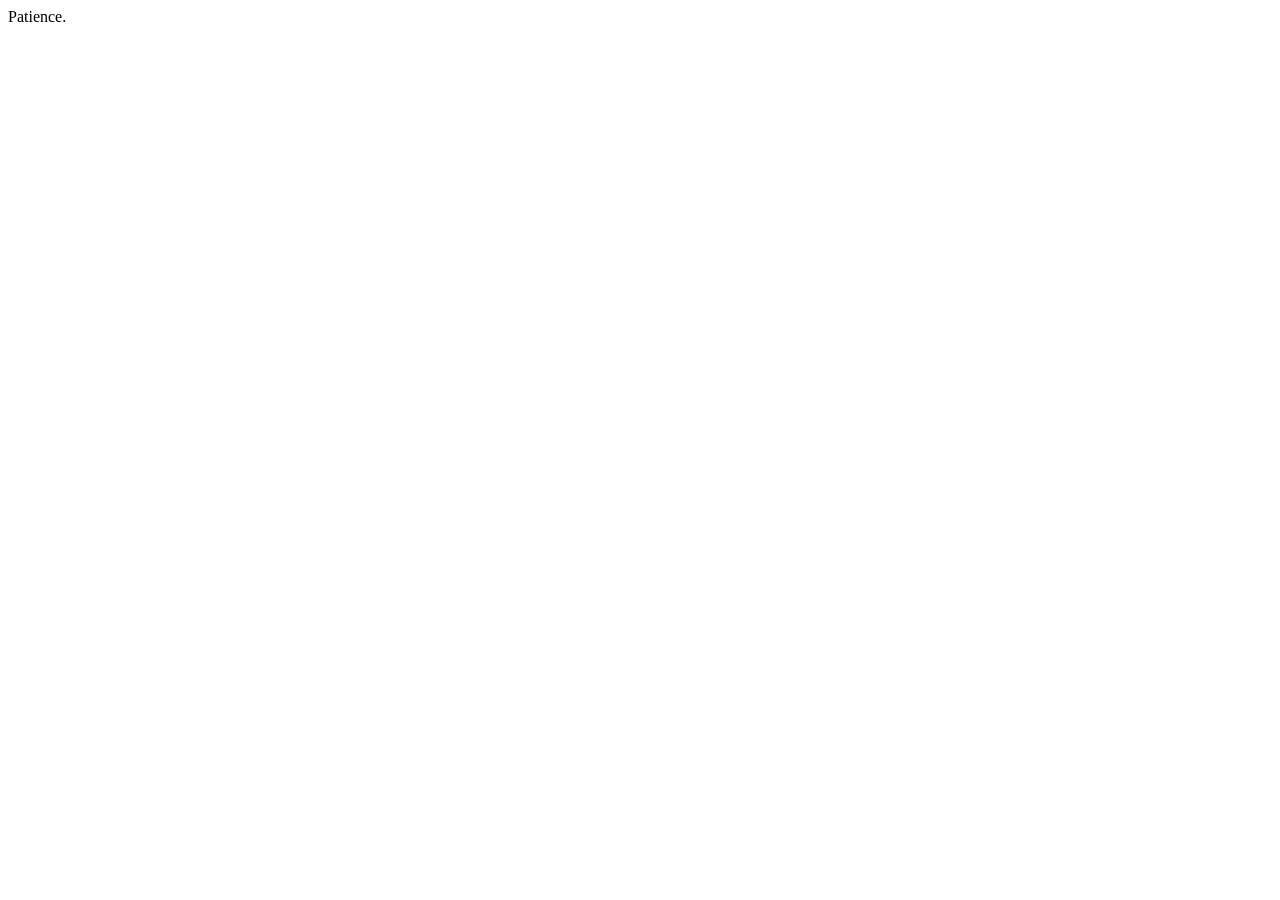
==== index.html @ 7c60bc57 "first" ====
<!DOCTYPE html>
<html lang="en">
<head>
    <meta charset="UTF-8">
    <meta name="viewport" content="width=device-width, initial-scale=1.0">
    <link rel="stylesheet" href="style.css">
    <title>Johnathan Ozwald</title>
</head>
<body>
    <div>Patience.</div>
</body>
</html>
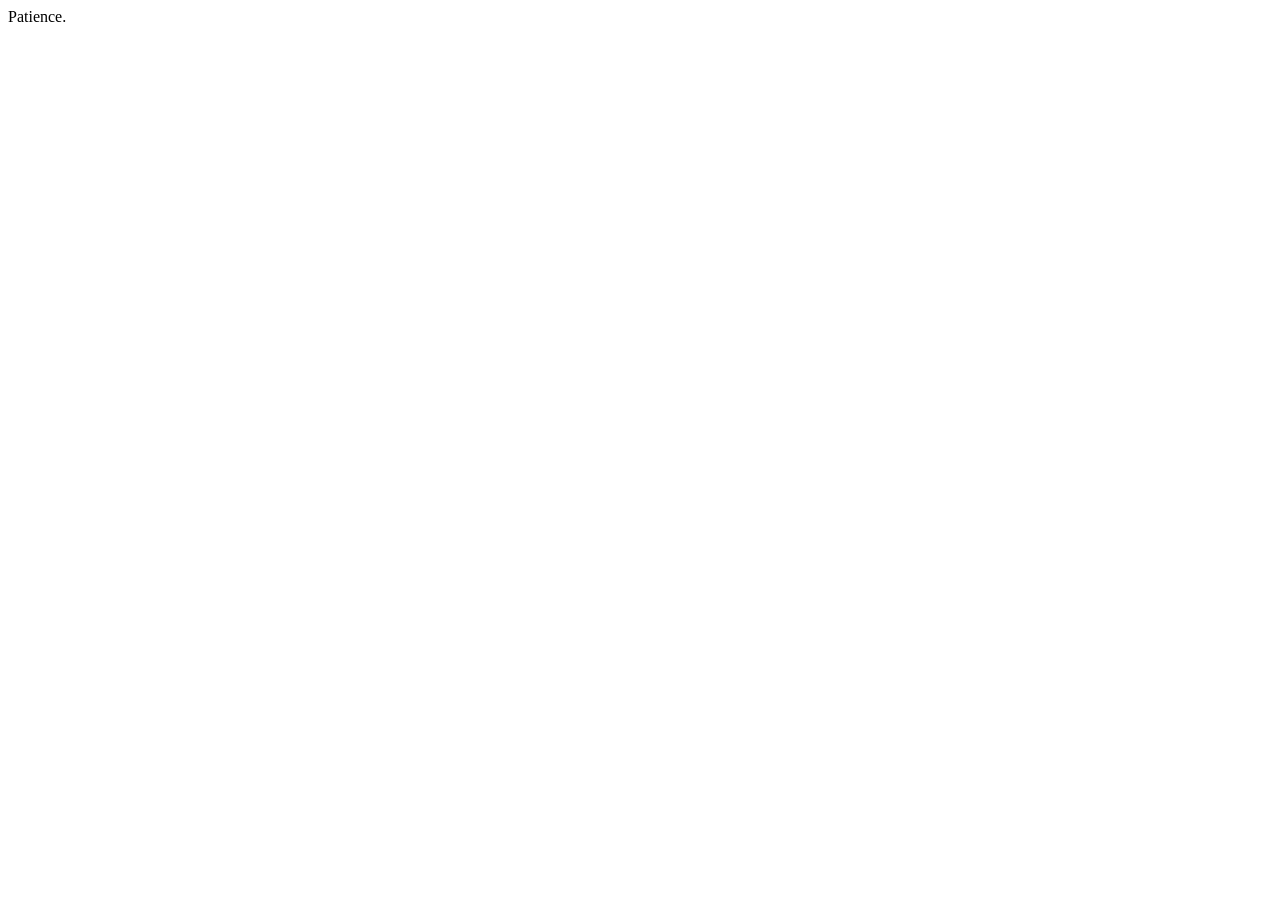
==== commit c297e3a5: "Base html, css" ====
--- a/index.html
+++ b/index.html
@@ -7,6 +7,6 @@
     <title>Johnathan Ozwald</title>
 </head>
 <body>
-    <div>Patience.</div>
+    <div id="message">Patience.</div>
 </body>
 </html>
--- a/style.css
+++ b/style.css
@@ -0,0 +1,6 @@
+#message {
+    width: 100vw;
+    height: 100vh;
+    margin: 0;
+    padding: 0;
+}
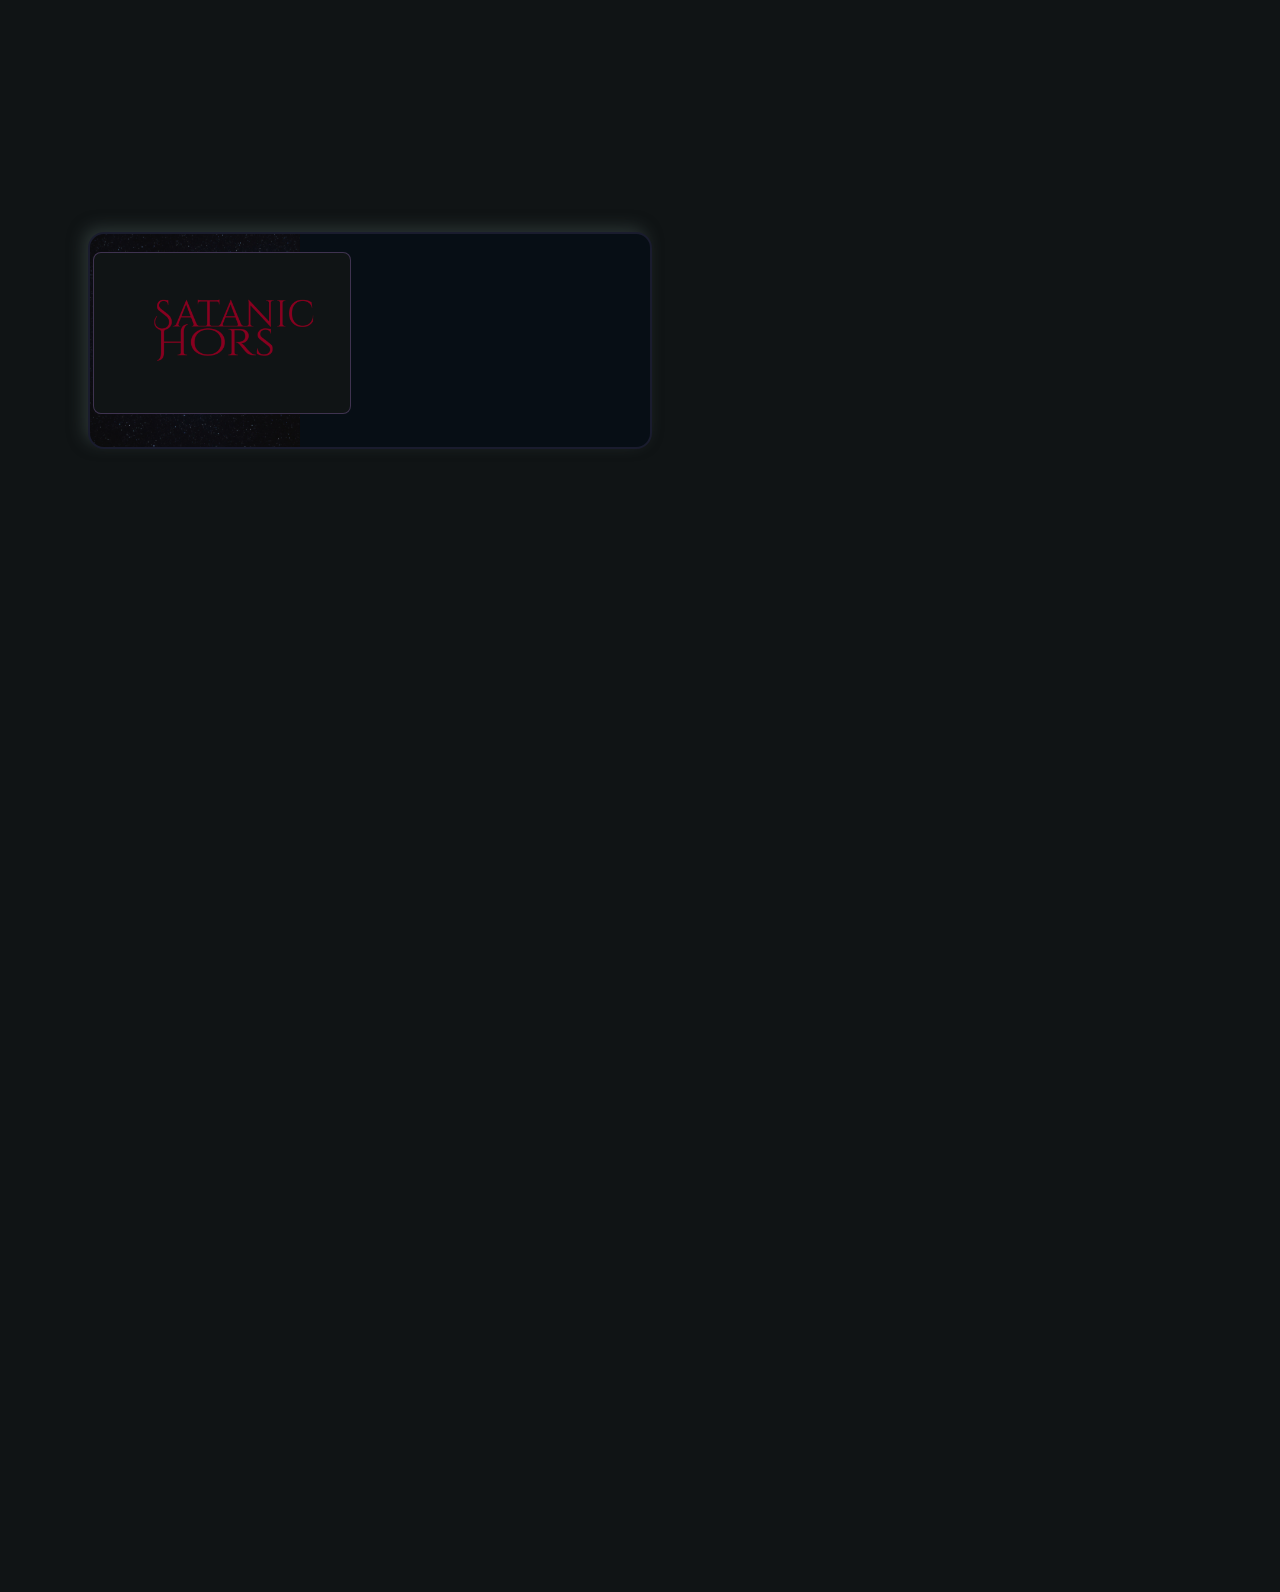
==== commit ced4c49f: "more css and iteration,navscreen, second html file for cartoon" ====
--- a/index.html
+++ b/index.html
@@ -7,6 +7,23 @@
     <title>Johnathan Ozwald</title>
 </head>
 <body>
-    <div id="message">Patience.</div>
+
+    <div id="boxWrapper">
+        <div id="testwrapper">
+        <div class="boxrow">
+            <a href="satanicHorsHero.html"> <div class="box" id="box1"><h3>Satanic Hors</h3></div>
+            <!-- <div class="box" id="box2"><h3>Auditory</h3></div>-->
+            
+        </div>
+
+   <!--     <div class="boxrow">
+            <div class="box" id="box2"><h3>box3</h3></div>
+            <div class="box" id="box2"><h3>box4</h3></div>
+        </div>
+        <div class="boxrow">
+            <div class="box" id="box2"><h3>box5</h3></div>
+            <div class="box" id="box2"><h3>box6</h3></div>
+        </div> 
+    </div></div> -->
 </body>
 </html>
--- a/style.css
+++ b/style.css
@@ -1,6 +1,102 @@
+body {
+    background-color: rgb(16, 20, 21);
+    height: 100vh;
+    width: 100vw;
+}
+
+
+
 #message {
-    width: 100vw;
-    height: 100vh;
+    float: left;
+    color: rgb(221, 220, 137);
+    position: relative;
+    top: 8em;
+    left: 47%;
+    width: 100%;
+    
     margin: 0;
     padding: 0;
+    vertical-align: middle;
+    align-content: center;
+    align-items: center;
+    align-self: center;
+}
+#Rudyard{
+    line-height: 1.6;
+    line-break: auto;
+    top: 28em;
+    font-size: large;
+    position: relative;
+    float: left;
+    padding-left:  15%;
+    padding-right: 15%;
+    color: rgb(245, 244, 203);
+}
+
+
+h3 {
+    padding: 2.5em;
+}
+
+.box {
+    border-radius: .5em;
+    border-style: solid;
+    border-width: .1em;
+    color: rgb(0, 0, 0);
+    border-color: rgba(151, 107, 188, 0.352);
+    text-align: center;
+    padding: 0;
+    width: 16em;
+    height: 10em;
+    background-color: rgb(7, 20, 23);
+    float: left;
+    margin-right:  .2em;
+    margin-left:   .2em;
+    margin-bottom: .2em;
+    margin-top:    .13em;
+}
+#box1{
+    color: transparent;
+    background-image: url("./img/Satanic Hors Hero_Banner.png");
+    
+    background-size: cover;
+    
+
+    
+}
+#box2{
+    background-color: rgb(213, 119, 152);
+}
+.boxrow{
+    height: fit-content;
+    justify-self: center;
+    vertical-align: middle;
+    width: fit-content;
+}
+#boxWrapper{
+    
+    top: 9em;
+    justify-self: center;
+    padding: 5em;
+    min-height: 80em;
+    min-width: 50em;
+    
+    position: relative;
+    
+}
+#testwrapper{
+    box-shadow: -5px -5px 15px rgba(64, 77, 75, 0.522);
+    background: url(img/stars.png);
+    background-repeat: no-repeat;
+    background-size: contain;
+    background-color: rgb(7, 14, 21);
+    overflow: hidden;
+    border-style: solid;
+    border-color: rgb(26, 28, 46);
+    padding-top: 1em;
+    padding-bottom: .9em;
+    min-height: 11.4em;
+    width: 35em;
+    border-radius: 1em;
+    border-width: 2px;
 }
